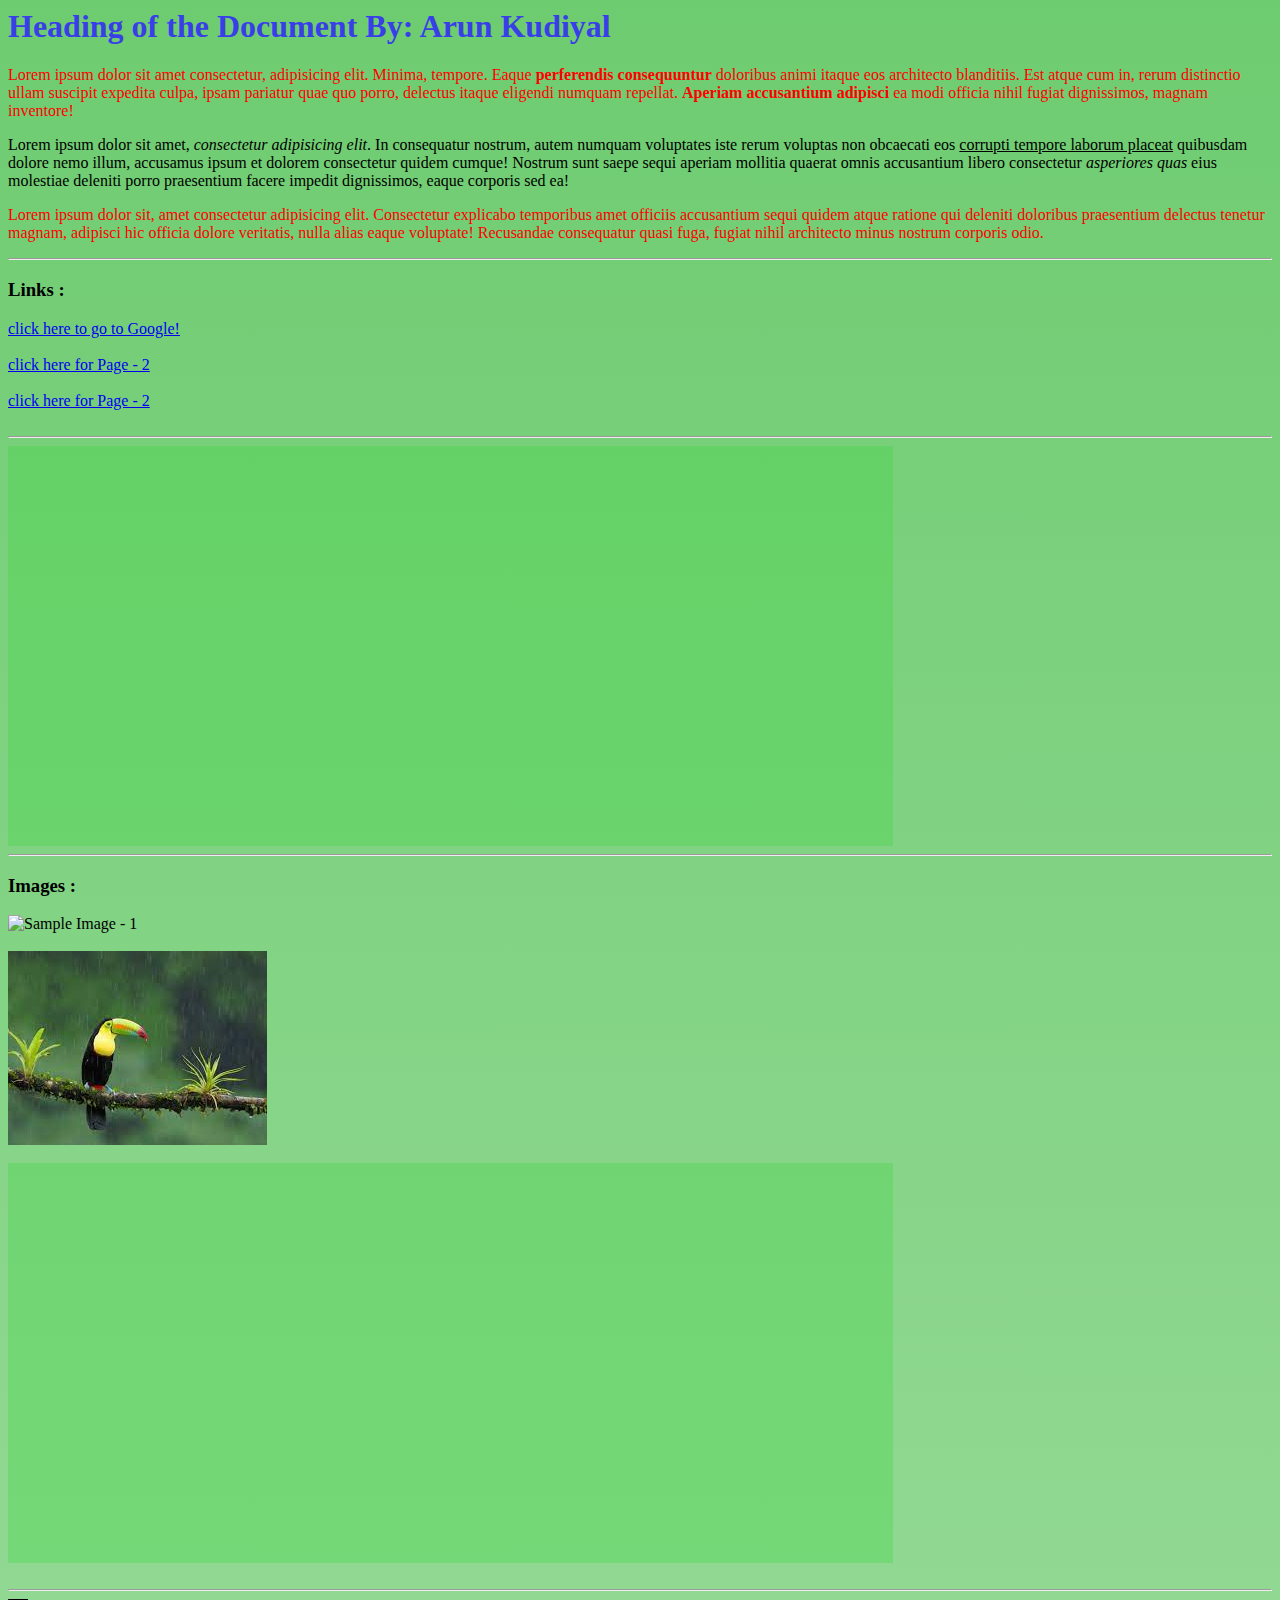
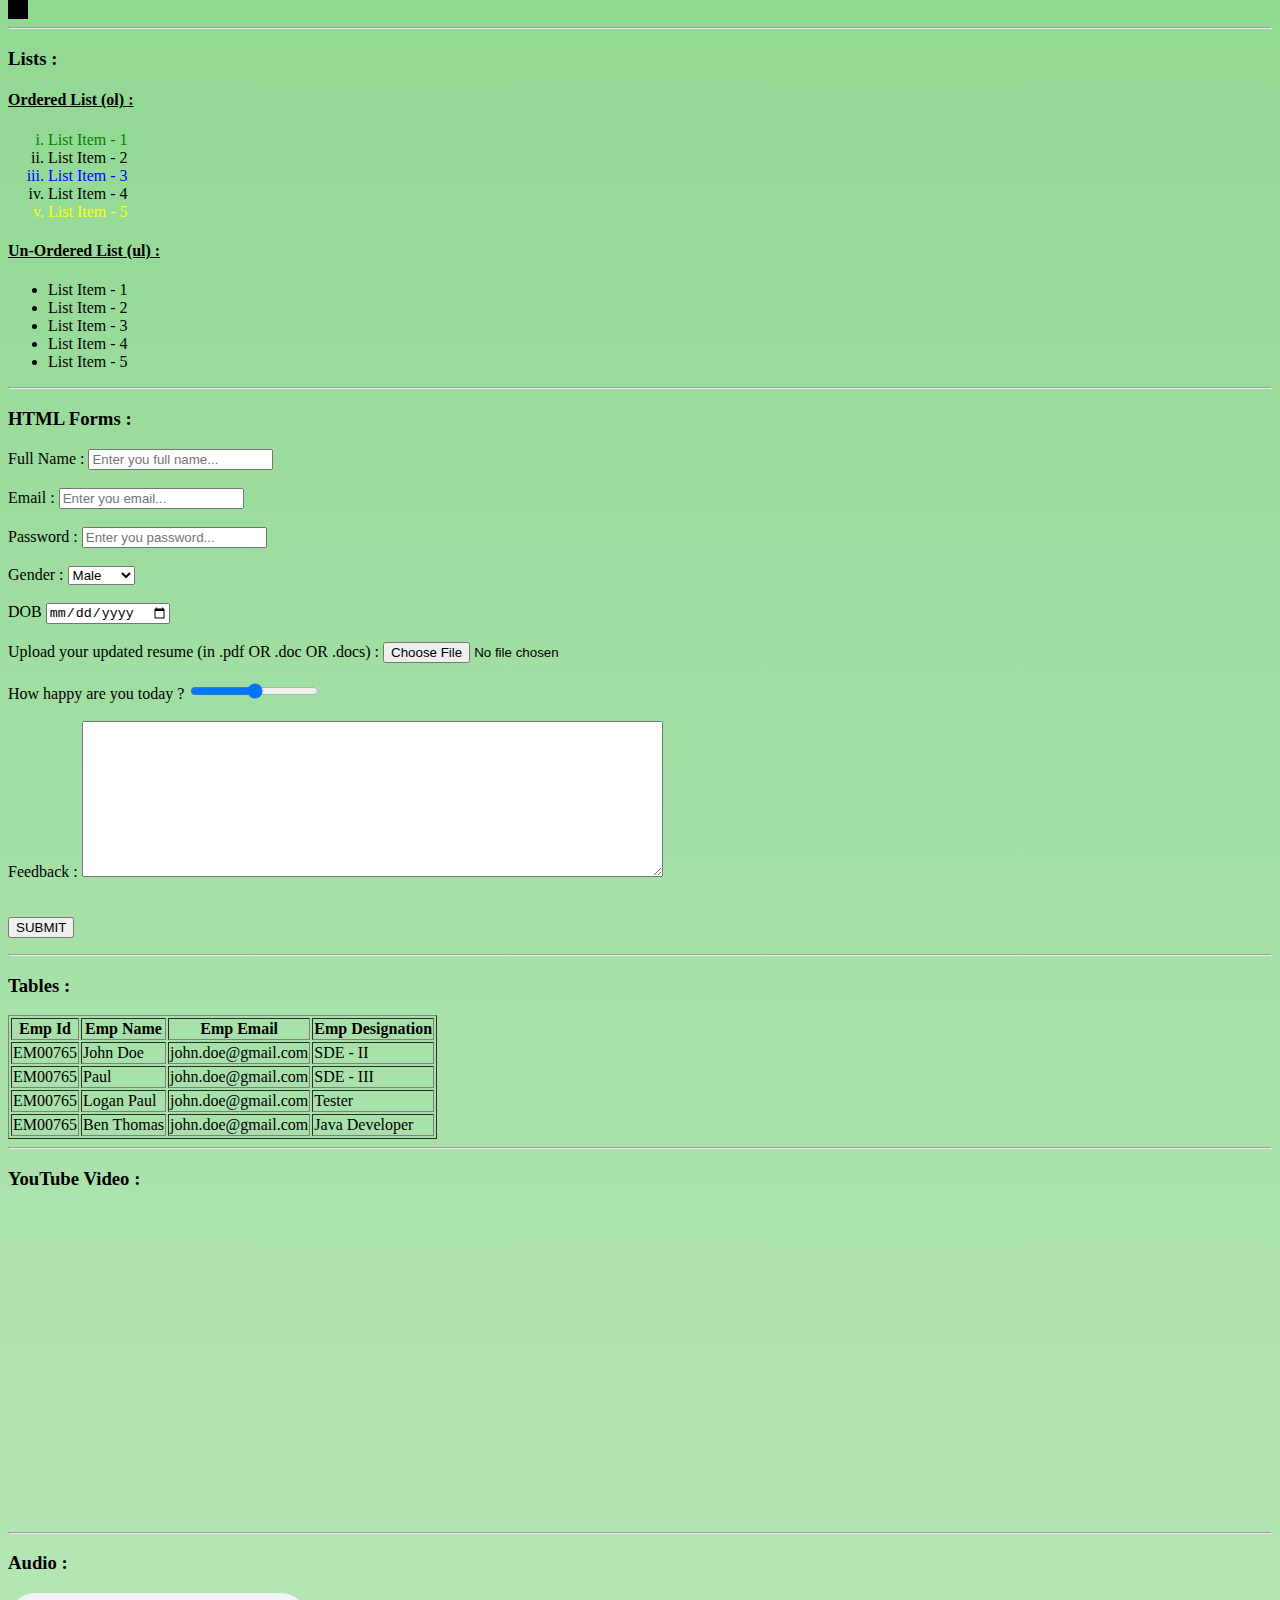
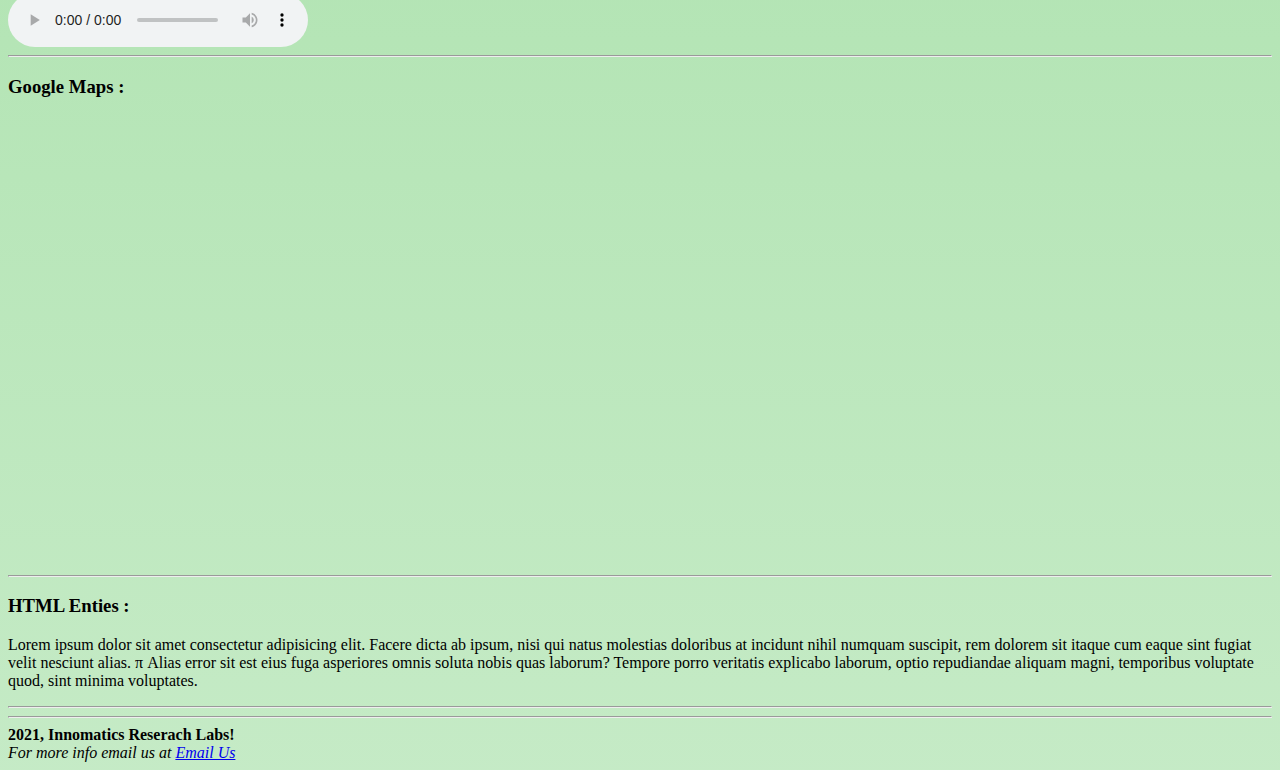
==== CSS/index.html @ 55368acb "Intro to CSS, CSS Selectors, CSS Colors & CSS Gradients" ====
<html>
    <head>
        <meta charset="UTF-8" >
        <title>My First HTML Doc.</title>
        <!-- INTERNAL CSS -->
        <!-- <style>
            h1 {
                color: green;
            }
        </style> -->
        <link rel="stylesheet" href="./styles.css">
    </head>
    <body>

        <!-- INLINE CSS -->
        <!-- <h1 style="color: navy;">Heading of the Document <span>By: Arun Kudiyal</span> </h1>  -->

        <h1>Heading of the Document <span>By: Arun Kudiyal</span> </h1> 

        <p class="demo-class">Lorem ipsum dolor sit amet consectetur, adipisicing elit. Minima, tempore. Eaque <b>perferendis consequuntur</b> doloribus animi itaque eos architecto blanditiis. Est atque cum in, rerum distinctio ullam suscipit expedita culpa, ipsam pariatur quae quo porro, delectus itaque eligendi numquam repellat. <strong>Aperiam accusantium adipisci</strong> ea modi officia nihil fugiat dignissimos, magnam inventore!</p>

        <p>Lorem ipsum dolor sit amet, <em>consectetur adipisicing elit</em>. In consequatur nostrum, autem numquam voluptates iste rerum voluptas non obcaecati eos <u>corrupti tempore laborum placeat</u> quibusdam dolore nemo illum, accusamus ipsum et dolorem consectetur quidem cumque! Nostrum sunt saepe sequi aperiam mollitia quaerat omnis accusantium libero consectetur <i>asperiores quas</i> eius molestiae deleniti porro praesentium facere impedit dignissimos, eaque corporis sed ea!</p>

        <p class="demo-class">Lorem ipsum dolor sit, amet consectetur adipisicing elit. Consectetur explicabo temporibus amet officiis accusantium sequi quidem atque ratione qui deleniti doloribus praesentium delectus tenetur magnam, adipisci hic officia dolore veritatis, nulla alias eaque voluptate! Recusandae consequatur quasi fuga, fugiat nihil architecto minus nostrum corporis odio.</p>

        <hr />
        <h3>Links : </h3>
        <a id="google-link" href="https://www.google.com" target="_blank" >click here to go to Google!</a>
        <br /> <br />
        <a id="page-two"  href="../HTML/second.html">click here for Page - 2</a> <br /> <br />
        <a  href="https://www.facebook.com">click here for Page - 2</a> <br /> <br />

        <hr>
        <div id="container-one"></div>

        <hr>

        <h3>Images : </h3>
        <img src="https://fujifilm-x.com/wp-content/uploads/2019/08/xc16-50mmf35-56-ois-2_sample-images03.jpg" alt="Sample Image - 1" />  <br /> <br />

        <img src="./assests/sample-image-1.jpeg" alt=""> <br> <br>

        <div id="container-one"></div> <br>
        <div id="container-two">
            <div id="example-cont"></div>
        </div> <hr>

        <img id="container-three" src="https://iso.500px.com/wp-content/uploads/2014/06/W4A2827-1.jpg" alt="">

        <hr />
        <h3>Lists : </h3>
        <h4> <u>Ordered List (ol) : </u> </h4>
        <!-- Where order of the list items is neccessary -->
        <ol type="i" >
            <li class="list-one">List Item - 1</li>
            <li class="list-one">List Item - 2</li>
            <li class="list-one">List Item - 3</li>
            <li class="list-one">List Item - 4</li>
            <li class="list-one">List Item - 5</li>
        </ol>

        <h4> <u>Un-Ordered List (ul) : </u> </h4>
        <!-- Where order of the list items is NOT neccessary - BULLET POINTERS -->
        <ul >
            <li>List Item - 1</li>
            <li>List Item - 2</li>
            <li>List Item - 3</li>
            <li>List Item - 4</li>
            <li>List Item - 5</li>
        </ul>

        <hr />

        <h3>HTML Forms : </h3>
        <form >
            <div>
                <label>Full Name : </label>
                <input type="text" placeholder="Enter you full name..." /> 
            </div>
            <br />

            <div>
                <label>Email : </label>
                <input type="email" placeholder="Enter you email..." />
            </div> <br />

            <div>
                <label>Password : </label>
                <input type="password" placeholder="Enter you password..." />
            </div> <br />

            <div>
                <label>Gender : </label>
                <select>
                    <option>Male</option>
                    <option>Female</option>
                    <option>Others</option>
                </select>
            </div> <br />

            <div>
                <label>DOB</label>
                <input type="date">
            </div> <br />

            <div>
                <label>Upload your updated resume (in .pdf OR .doc OR .docs) : </label>
                <input type="file" accept=".pdf, .doc, .docx" >
            </div> <br />

            <div>
                <label>How happy are you today ? </label>
                <input type="range">
            </div> <br />

            <div>
                <label>Feedback : </label>
                <textarea cols="70" rows="10"></textarea>
            </div> <br> <br>

            <div>
                <input id="btn1" type="submit" value="SUBMIT">
            </div>
        </form>

        <hr>

        <h3>Tables : </h3>
        <table border="1" >
            <thead>
                <th>Emp Id</th>
                <th>Emp Name</th>
                <th>Emp Email</th>
                <th>Emp Designation</th>
            </thead>

            <tbody>
                <tr>
                    <td>EM00765</td>
                    <td>John Doe</td>
                    <td>john.doe@gmail.com</td>
                    <td>SDE - II</td>
                </tr>
                <tr>
                    <td>EM00765</td>
                    <td>Paul</td>
                    <td>john.doe@gmail.com</td>
                    <td>SDE - III</td>
                </tr>
                <tr>
                    <td>EM00765</td>
                    <td>Logan Paul</td>
                    <td>john.doe@gmail.com</td>
                    <td>Tester</td>
                </tr>
                <tr>
                    <td>EM00765</td>
                    <td>Ben Thomas</td>
                    <td>john.doe@gmail.com</td>
                    <td>Java Developer</td>
                </tr>
            </tbody>
        </table>
        <hr>

        <h3>YouTube Video : </h3>
        <iframe width="560" height="315" src="https://www.youtube.com/embed/aWzlQ2N6qqg" title="YouTube video player" frameborder="0" allow="accelerometer; autoplay; clipboard-write; encrypted-media; gyroscope; picture-in-picture" allowfullscreen></iframe>

        <hr>
        <h3>Audio : </h3>
        <audio src="./assests/audio/audio_one.mp3" controls ></audio>

        <hr>
        <h3>Google Maps : </h3>
        <iframe src="https://www.google.com/maps/embed?pb=!1m18!1m12!1m3!1d11662.567701962462!2d78.38537572611773!3d17.496961492301736!2m3!1f0!2f0!3f0!3m2!1i1024!2i768!4f13.1!3m3!1m2!1s0x3bcb91f3fdf6bde9%3A0x752db86a6ab3be2a!2sInnomatics%20Research%20Labs!5e0!3m2!1sen!2sin!4v1645500955757!5m2!1sen!2sin" width="600" height="450" style="border:0;" allowfullscreen="" loading="lazy"></iframe> <hr>

        <h3>HTML Enties : </h3>
        <p>Lorem ipsum dolor sit amet consectetur adipisicing elit. Facere dicta ab ipsum, nisi qui natus molestias doloribus at incidunt nihil numquam suscipit, rem dolorem sit itaque cum eaque sint fugiat velit nesciunt alias. &pi; Alias error sit est eius fuga asperiores omnis soluta nobis quas laborum? Tempore porro veritatis explicabo laborum, optio repudiandae aliquam magni, temporibus voluptate quod, sint minima voluptates.</p>
        <hr> <hr>
        <div> <b>2021, Innomatics Reserach Labs!</b> <br> <i>For more info email us at <a href="mailto:info@innomatics.in">Email Us</a> </i>  </div>

        <script>
            document.getElementById('first-h3')
        </script>
    </body>
</html>
---- CSS/styles.css ----
/* #para-one, #para-three {
    color: red;
} */

body {
    background: linear-gradient(to bottom, rgba(110, 204, 112, 1), rgba(110, 204, 112, 0.4));
}

.demo-class {
    color: red;
}

h1:hover {
    color: purple;
}

.list-one:first-child {
    color: green;
}

.list-one:last-child {
    color: yellow;
}

.list-one:nth-child(3) {
    color: blue;
}

#google-link:visited, #page-two:visited, #documentation:visited {
    color: grey;
}

/* Attribute Selectors */

img[src^="https://"] {
    border: 10px solid black;
}

img[src$=".jpeg"] {
    border: 10px solid blue;
}

img[src*="image"] {
    border: 10px brown;
}

/* COLORS */
h1 {
    color: rgb(57, 63, 230);
}

#container-one {
    width: 70%;
    height: 400px;
    background: rgba(56, 214, 59, 0.3)
}
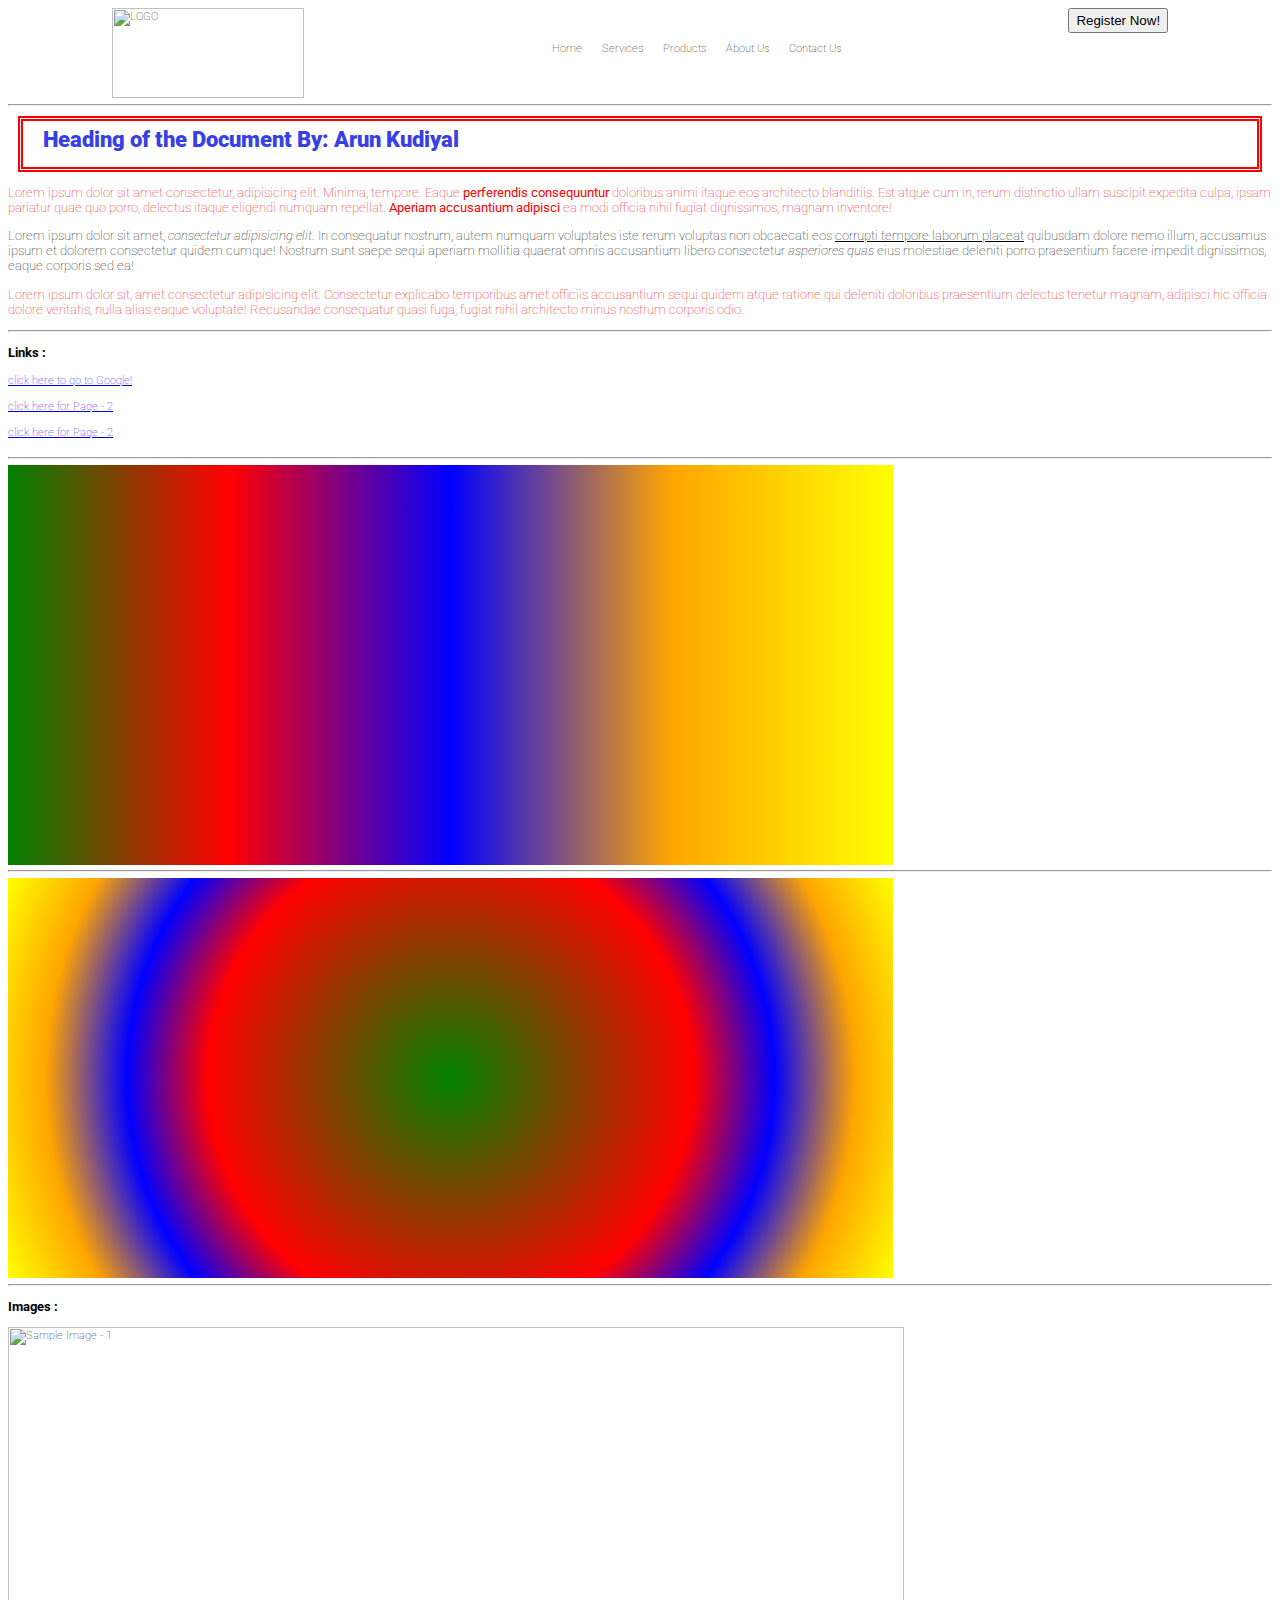
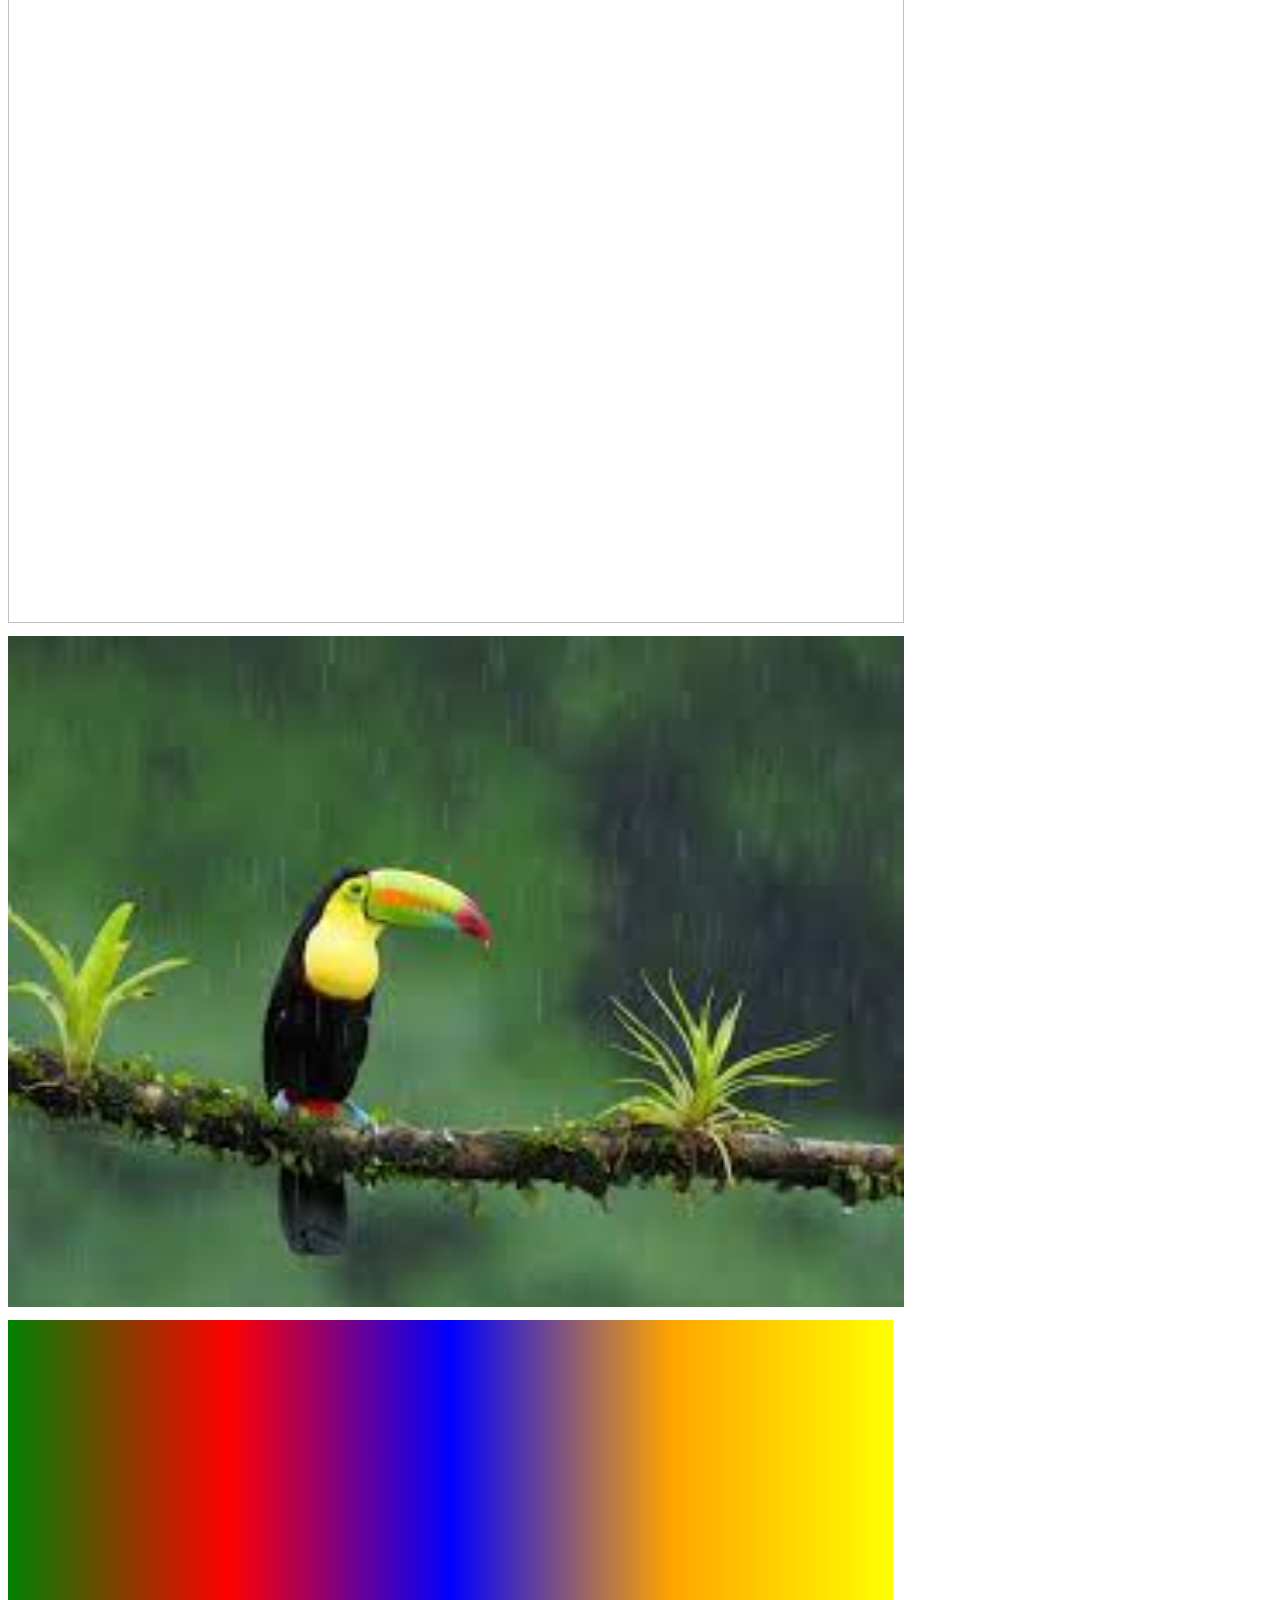
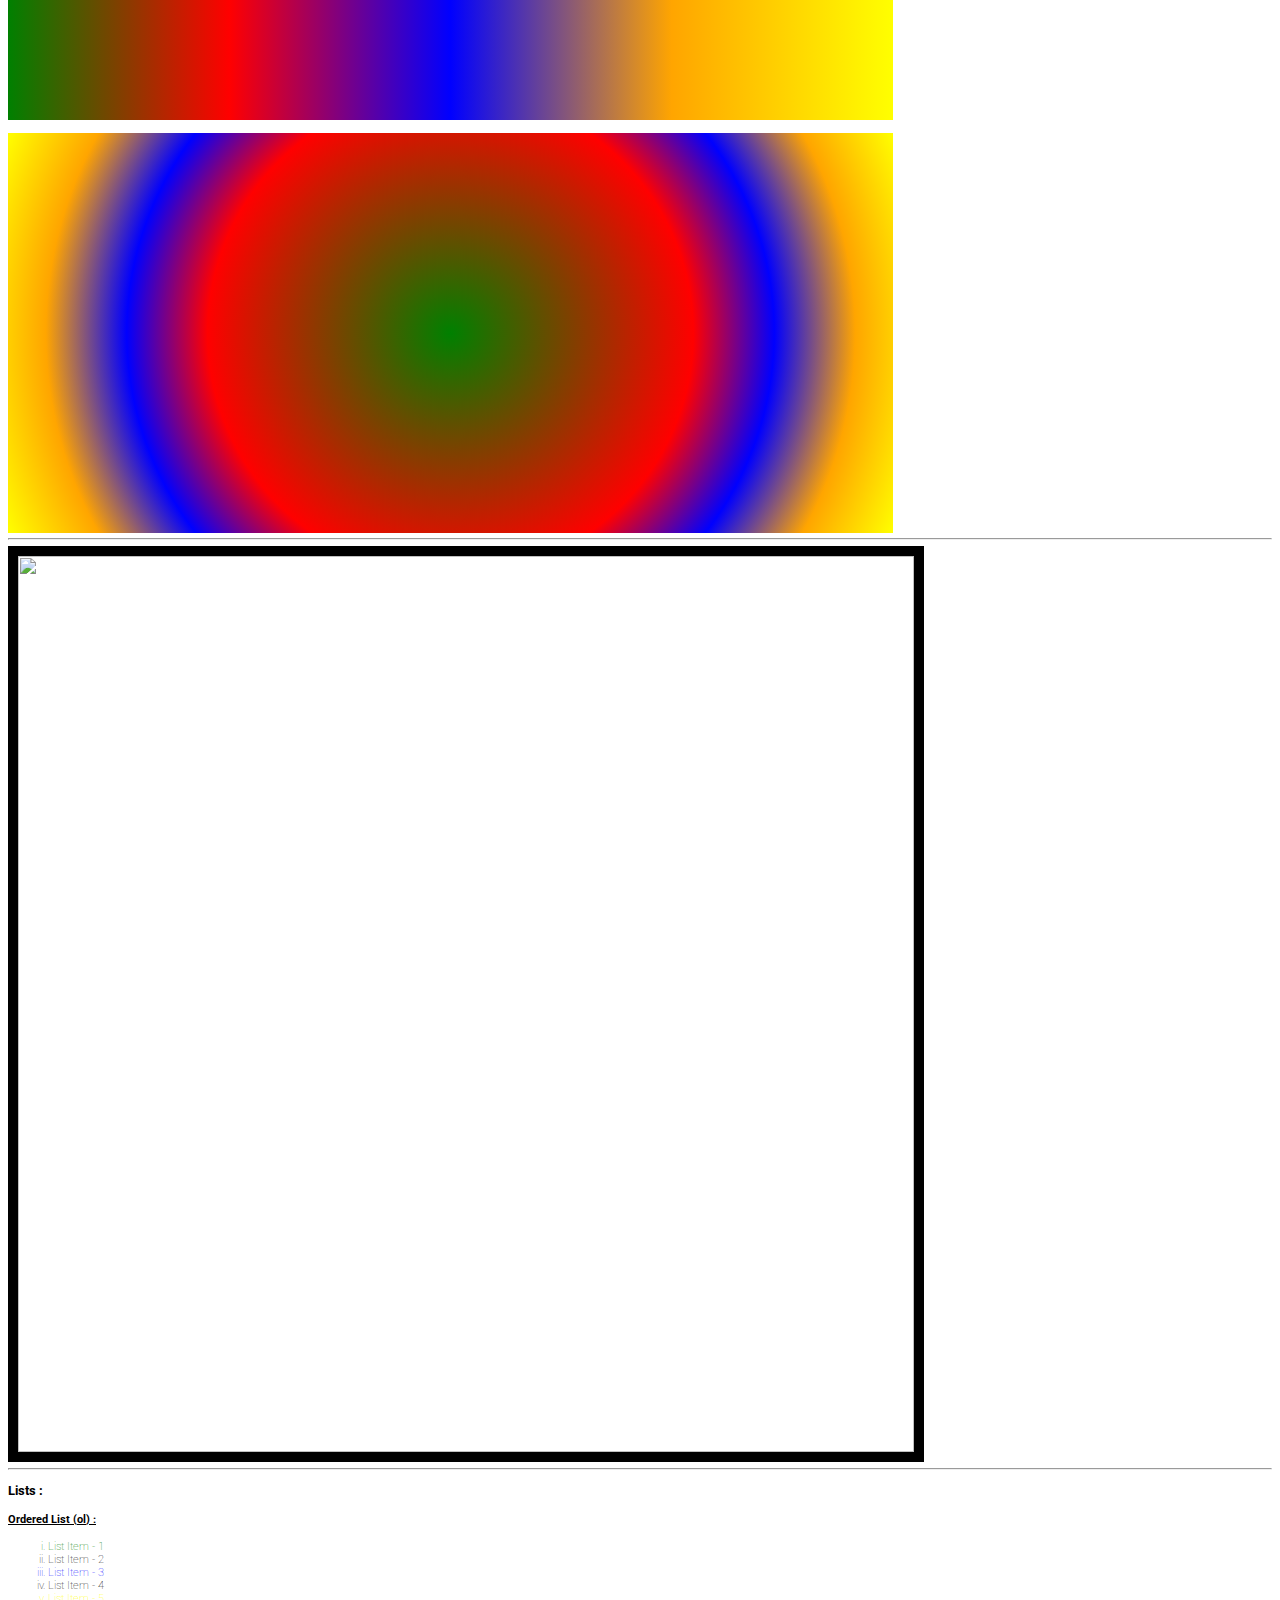
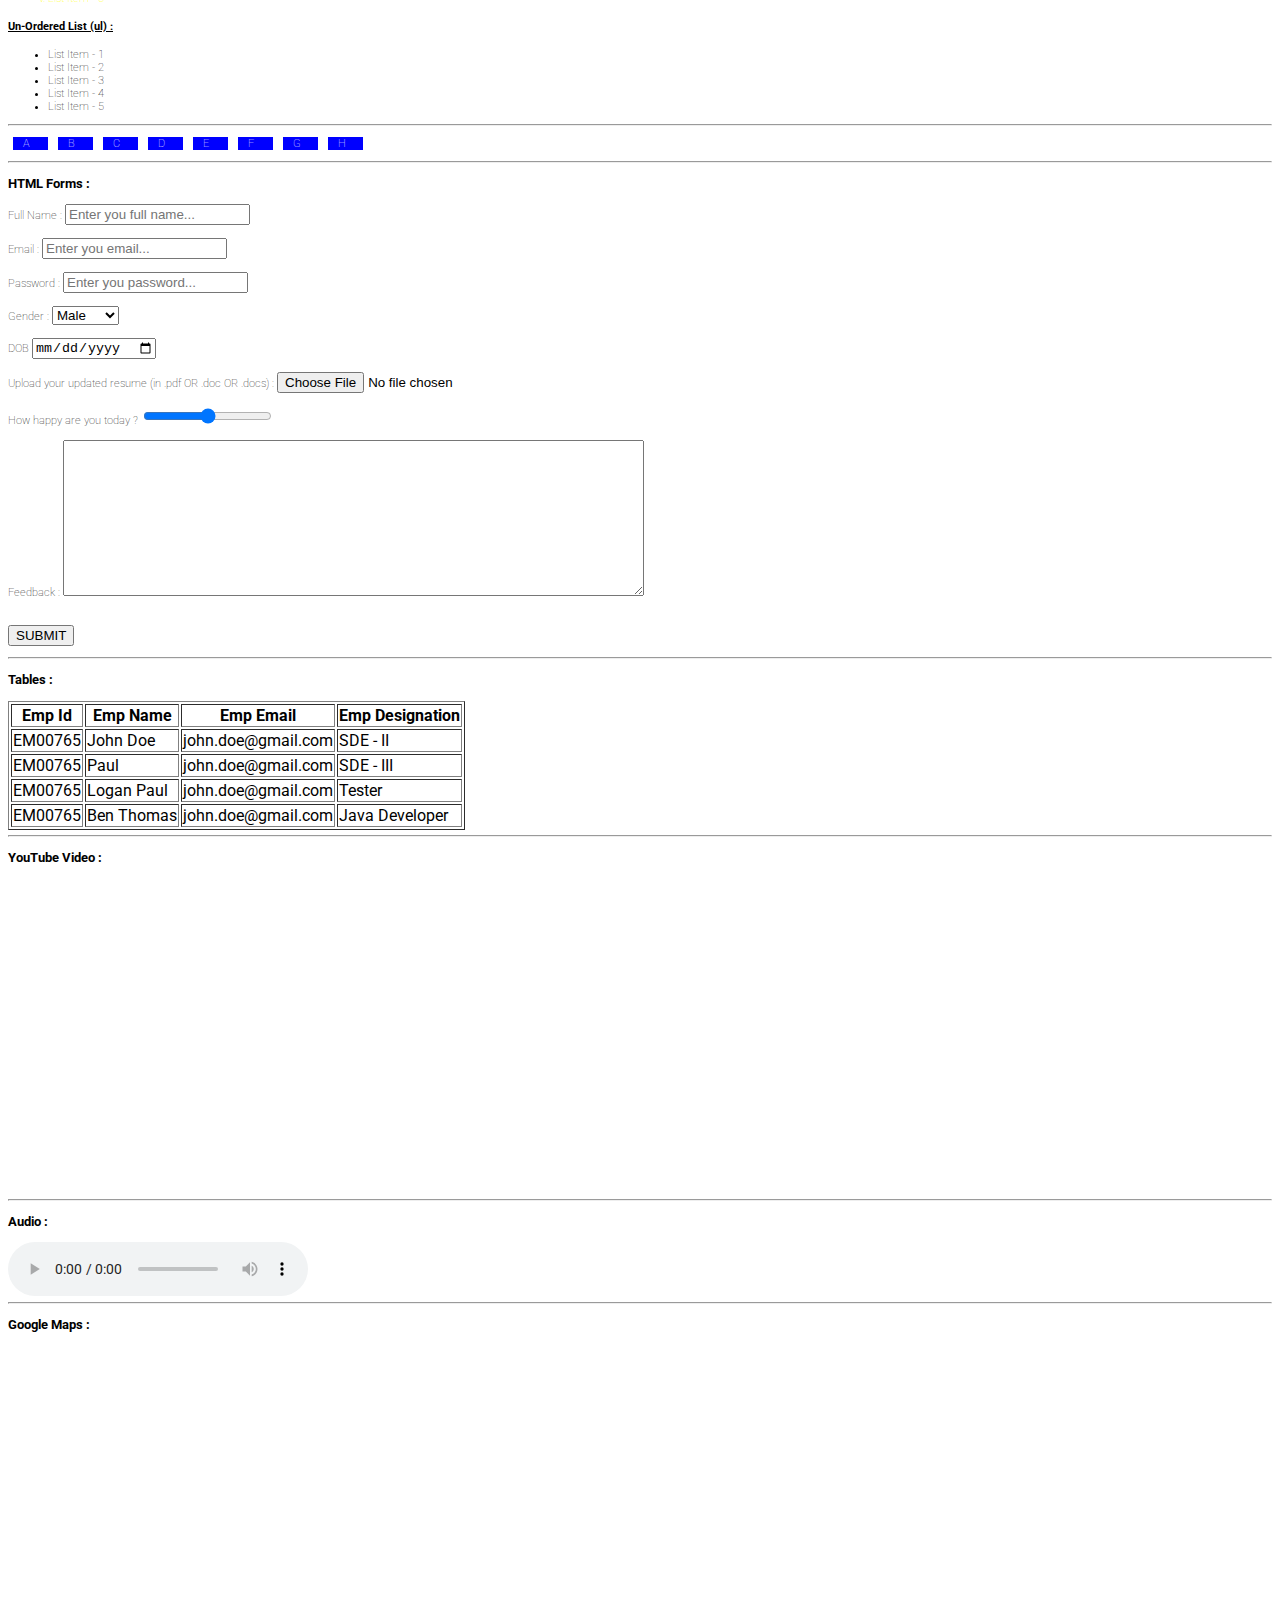
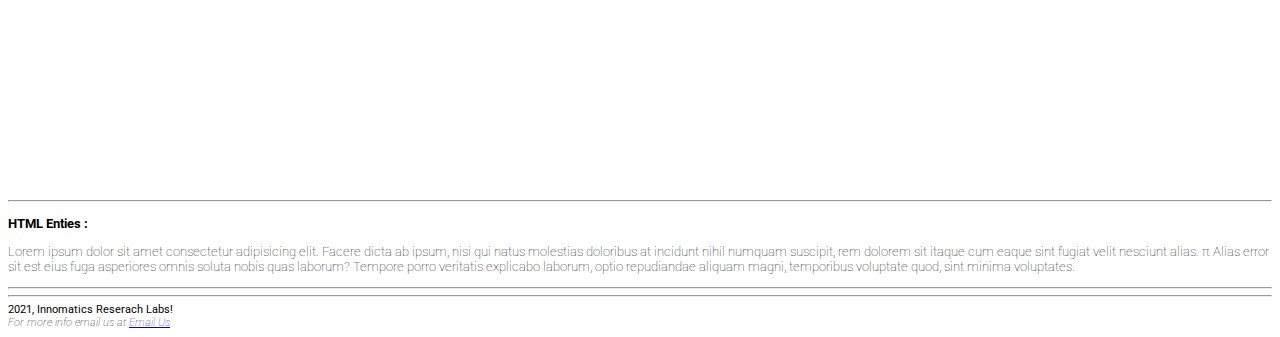
==== commit aa593920: "FlexBoxes & NavBars" ====
--- a/CSS/index.html
+++ b/CSS/index.html
@@ -15,6 +15,18 @@
         <!-- INLINE CSS -->
         <!-- <h1 style="color: navy;">Heading of the Document <span>By: Arun Kudiyal</span> </h1>  -->
 
+        <header>
+            <img id="logo" src="https://raw.githubusercontent.com/arunkudiyal/tfa-fed/master/HTML/images/mochi.gif" alt="LOGO">
+            <ul id="nav-links">
+                <li> <a href="#">Home</a> </li>
+                <li><a href="#">Services</a></li>
+                <li><a href="#">Products</a></li>
+                <li><a href="#">About Us</a></li>
+                <li><a href="#">Contact Us</a></li>
+            </ul>
+            <button id="nav-button">Register Now!</button>
+        </header> <hr>
+
         <h1>Heading of the Document <span>By: Arun Kudiyal</span> </h1> 
 
         <p class="demo-class">Lorem ipsum dolor sit amet consectetur, adipisicing elit. Minima, tempore. Eaque <b>perferendis consequuntur</b> doloribus animi itaque eos architecto blanditiis. Est atque cum in, rerum distinctio ullam suscipit expedita culpa, ipsam pariatur quae quo porro, delectus itaque eligendi numquam repellat. <strong>Aperiam accusantium adipisci</strong> ea modi officia nihil fugiat dignissimos, magnam inventore!</p>
@@ -31,12 +43,13 @@
         <a  href="https://www.facebook.com">click here for Page - 2</a> <br /> <br />
 
         <hr>
-        <div id="container-one"></div>
+        <div id="container-one"></div> <hr>
+        <div id="container-two"></div>
 
         <hr>
 
         <h3>Images : </h3>
-        <img src="https://fujifilm-x.com/wp-content/uploads/2019/08/xc16-50mmf35-56-ois-2_sample-images03.jpg" alt="Sample Image - 1" />  <br /> <br />
+        <img id="" src="https://fujifilm-x.com/wp-content/uploads/2019/08/xc16-50mmf35-56-ois-2_sample-images03.jpg" alt="Sample Image - 1" />  <br /> <br />
 
         <img src="./assests/sample-image-1.jpeg" alt=""> <br> <br>
 
@@ -71,6 +84,19 @@
 
         <hr />
 
+        <div id="container">
+            <div class="container-items">A</div>
+            <div class="container-items">B</div>
+            <div class="container-items">C</div>
+            <div class="container-items">D</div>
+            <div class="container-items">E</div>
+            <div class="container-items">F</div>
+            <div class="container-items">G</div>
+            <div class="container-items">H</div>
+        </div>
+
+        <hr>
+
         <h3>HTML Forms : </h3>
         <form >
             <div>
--- a/CSS/styles.css
+++ b/CSS/styles.css
@@ -1,9 +1,23 @@
+@import url('https://fonts.googleapis.com/css2?family=Roboto:wght@100&display=swap');
+
 /* #para-one, #para-three {
     color: red;
 } */
 
 body {
-    background: linear-gradient(to bottom, rgba(110, 204, 112, 1), rgba(110, 204, 112, 0.4));
+    /* background: linear-gradient(to bottom, rgba(110, 204, 112, 1), rgba(110, 204, 112, 0.4)); */
+    font-family: 'Roboto', sans-serif;
+    /* font-family: 'Open Sans', sans-serif; */
+    font-weight: 100;
+    font-size: 0.7em;
+}
+
+img {
+    width: 70vw;
+}
+
+h1 {
+    font-weight: 900;
 }
 
 .demo-class {
@@ -52,5 +66,88 @@
 #container-one {
     width: 70%;
     height: 400px;
-    background: rgba(56, 214, 59, 0.3)
+    background: linear-gradient(to right, green, red, blue, orange, yellow);
+}
+
+#container-two {
+    width: 70%;
+    height: 400px;
+    background: radial-gradient(circle, green, red 50%, blue, orange, yellow);
+}
+
+p {
+    /* font-size: 1cm; */
+    font-size: 1.2em;
+    font-weight: 100;
+}
+
+h1 {
+    /* border: 10px solid black; */
+    border: 5px double red;
+
+    /* padding: 20px; */
+    /* padding: 5px 10px; */
+    padding: 5px 10px 15px 20px;
+
+    margin: 10px;
+}
+
+
+#img-one {
+    width: 80%;
+    border: 10px double navy;
+    /* border-radius: 10px; */
+    border-radius: 50%;
+
+    margin-left: 10px;
+}
+
+/* FLEXBOXES */
+#container {
+    display: flex;
+    /* flex-direction: column; */
+    width: 30%;
+    flex-wrap: wrap;
+}
+
+.container-items {
+    background-color: blue;
+    width: 25px;
+    color: white;
+    padding-left: 10px;
+    margin: 5px;
+}
+
+/* NAVBAR */
+header {
+    display: flex;
+    justify-content: space-around;
+}
+
+#logo {
+    height: 90px;
+    width: 15vw;
+}
+
+#nav-links {
+    display: flex;
+    list-style: none;
+
+    justify-content: space-around;
+}
+
+#nav-links li a {
+    text-decoration: none;
+    color: black;
+
+    margin-right: 20px;
+}
+
+#nav-links li {
+    line-height: 60px;
+}
+
+#nav-button {
+    height: 25px;
+    line-height: 20px;
 }